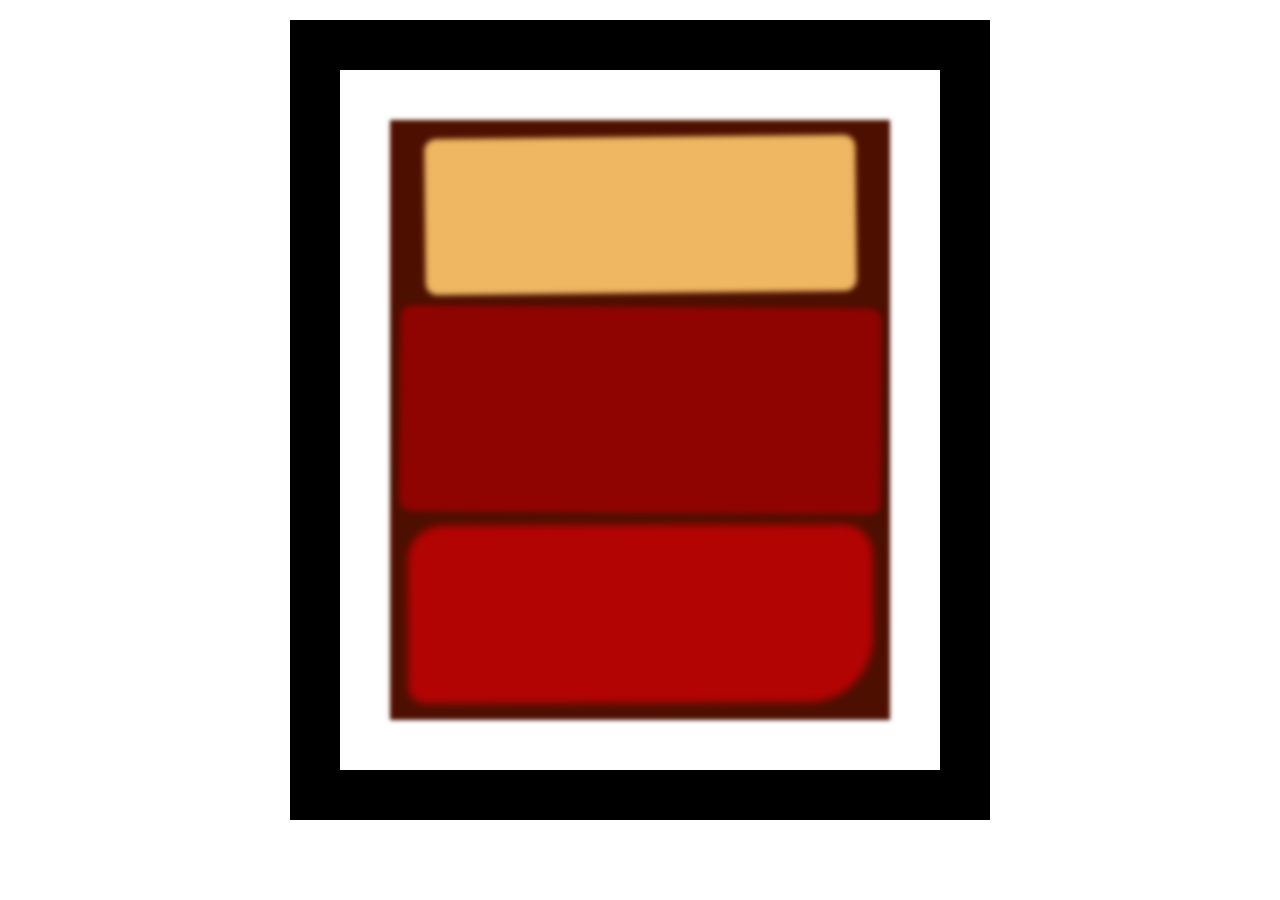
==== Responsive Web Design/Learn the CSS box model by building a Rothko Painting/index.html @ 6b23fb2d "upl.rwd-c5" ====
<!DOCTYPE html>
<html lang="en">
  <head>
    <meta charset="UTF-8">
    <title>Rothko Painting</title>
    <link href="./styles.css" rel="stylesheet">
  </head>
  <body>
    <div class="frame">
      <div class="canvas">
        <div class="one"></div>
        <div class="two"></div>
        <div class="three"></div>
      </div>
    </div>
  </body>
</html>
---- Responsive Web Design/Learn the CSS box model by building a Rothko Painting/styles.css ----
.canvas {
  width: 500px;
  height: 600px;
  background-color: #4d0f00;
  overflow: hidden;
  filter: blur(2px);
}

.frame {
  border: 50px solid black;
  width: 500px;
  padding: 50px;
  margin: 20px auto;
}

.one {
  width: 425px;
  height: 150px;
  background-color: #efb762;
  margin: 20px auto;
  box-shadow: 0 0 3px 3px #efb762;
  border-radius: 9px;
  transform: rotate(-0.6deg);
}

.two {
  width: 475px;
  height: 200px;
  background-color: #8f0401;
  margin: 0 auto 20px;
  box-shadow: 0 0 3px 3px #8f0401;
  border-radius: 8px 10px;
  transform: rotate(0.4deg);
}

.one, .two {
  filter: blur(1px);
}

.three {
  width: 91%;
  height: 28%;
  background-color: #b20403;
  margin: auto;
  filter: blur(2px);
  box-shadow: 0 0 5px 5px #b20403;
  border-radius: 30px 25px 60px 12px;
  transform: rotate(-0.2deg);
}
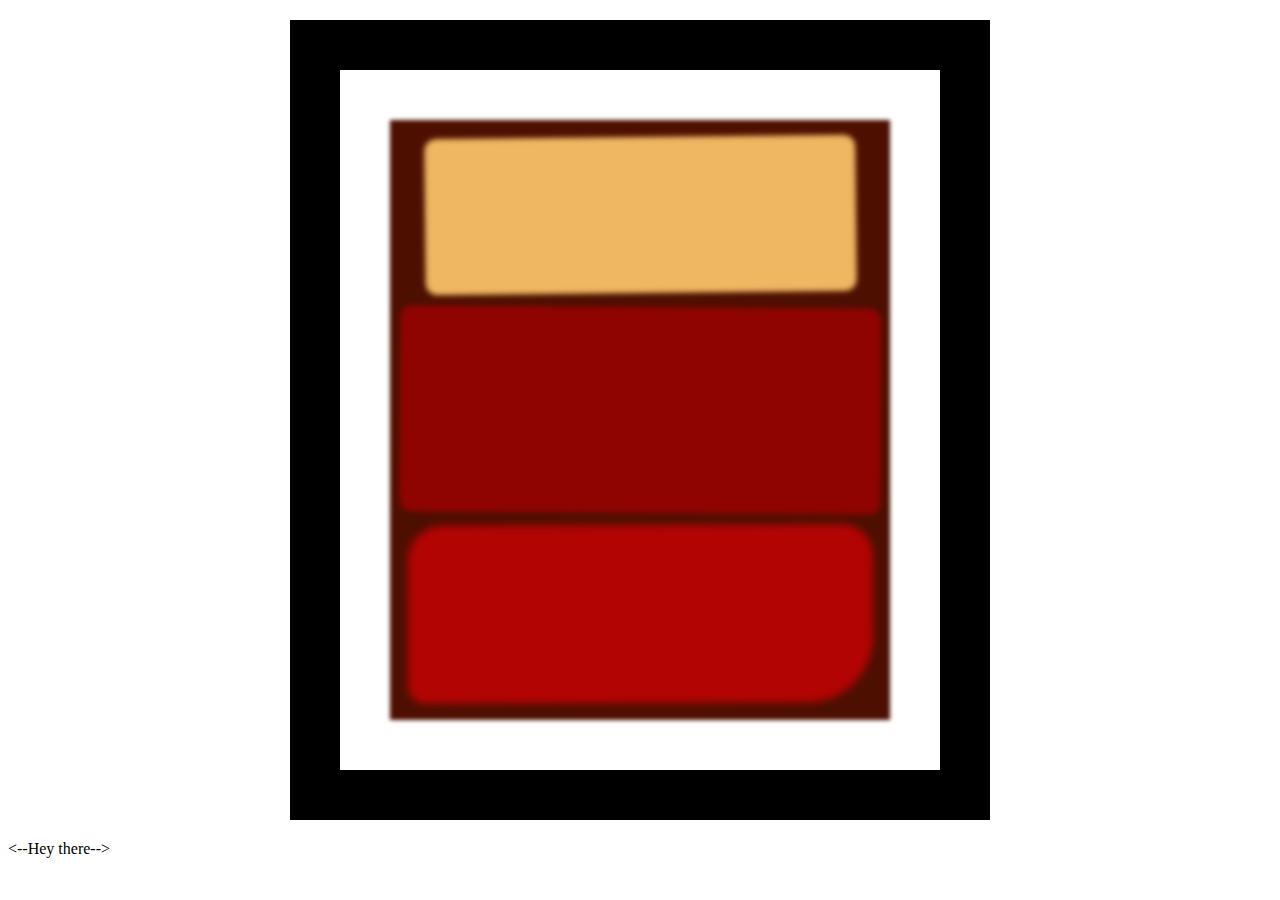
==== commit 664a312c: "upd.rwd-i" ====
--- a/Responsive Web Design/Learn the CSS box model by building a Rothko Painting/index.html
+++ b/Responsive Web Design/Learn the CSS box model by building a Rothko Painting/index.html
@@ -14,4 +14,5 @@
       </div>
     </div>
   </body>
-</html>+</html>
+<--Hey there-->
